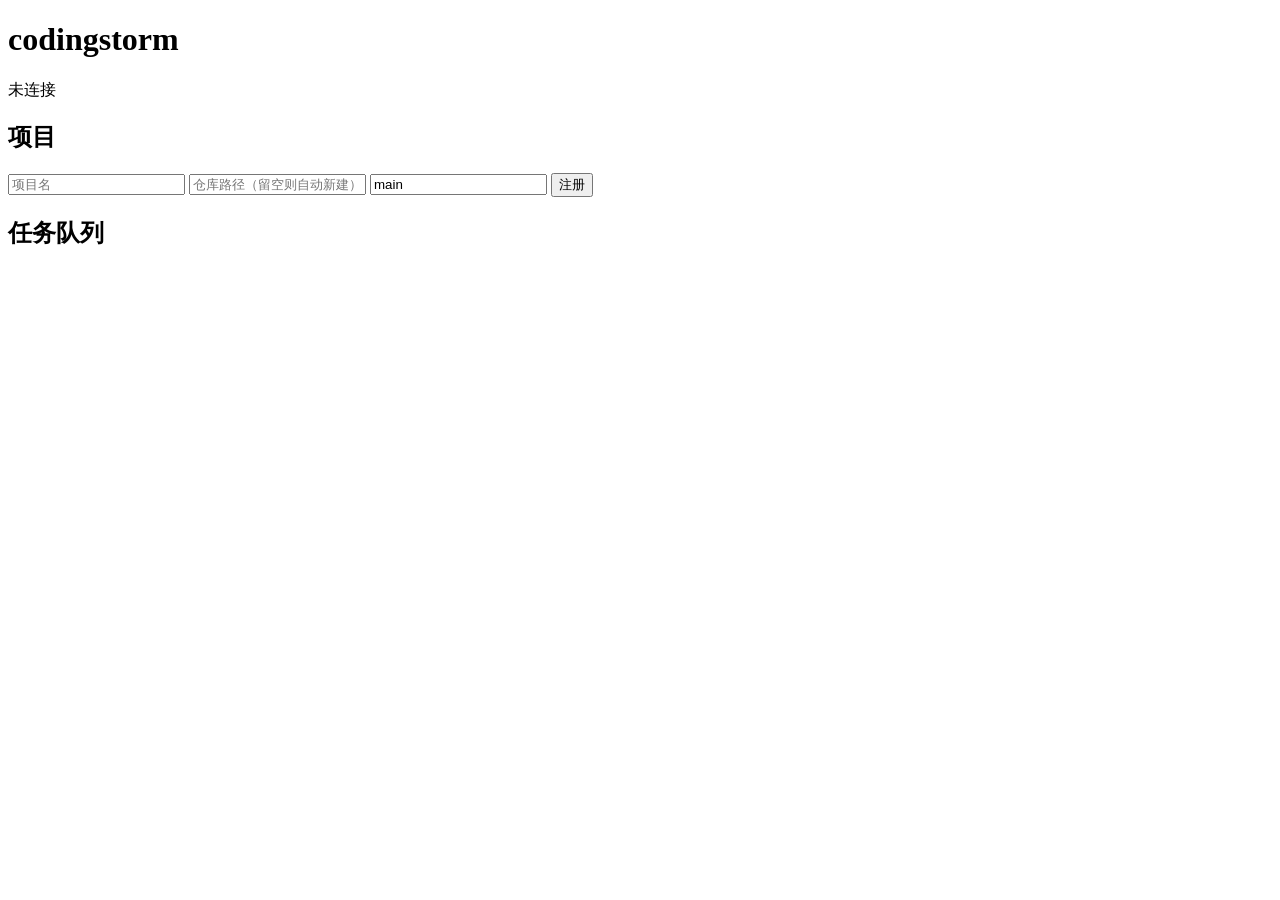
==== codingstorm/static/index.html @ 2046e8f0 "feat: 注册项目时自动准备仓库并当场校验 repo_path 变成可选，留空就用 {root}/repos/<name>.git，不存在时自动建一个 空裸仓库 —— 全新项目不必再先 SSH 上去" ====
<!DOCTYPE html>
<html lang="zh-CN">
<head>
<meta charset="utf-8">
<meta name="viewport" content="width=device-width, initial-scale=1">
<title>codingstorm</title>
<link rel="stylesheet" href="/static/style.css">
</head>
<body>

<header class="topbar">
  <h1>codingstorm</h1>
  <div class="topbar-right">
    <span id="conn" class="conn">未连接</span>
  </div>
</header>

<main class="layout">

  <aside class="sidebar">
    <section class="panel">
      <h2>项目</h2>
      <ul id="projects" class="list"></ul>
      <form id="project-form" class="inline-form">
        <input name="name" placeholder="项目名" required pattern="[A-Za-z0-9._-]+">
        <input name="repo_path" placeholder="仓库路径（留空则自动新建）">
        <input name="target_branch" placeholder="主干分支" value="main">
        <button type="submit">注册</button>
      </form>
    </section>

    <section class="panel" id="context-panel" hidden>
      <div class="panel-head">
        <h2>项目上下文</h2>
        <span id="ctx-bytes" class="muted"></span>
      </div>
      <div class="tabs small">
        <button class="ctab active" data-ctab="pointer">指针图</button>
        <button class="ctab" data-ctab="journal">变更记录</button>
        <button class="ctab" data-ctab="docs">文档</button>
      </div>

      <div id="ctx-pointer">
        <p class="hint">
          每次任务无条件注入。只写四类内容：带参数的命令、非显然约束、
          专有工具用法、硬规则。<b>不要写「项目是做什么的」</b>——实测会拖低表现。
          注释不会占 token。
        </p>
        <textarea id="pointer-text" rows="10" spellcheck="false"></textarea>
        <button id="pointer-save">保存</button>
      </div>

      <div id="ctx-journal" hidden>
        <pre id="journal-text" class="pre"></pre>
      </div>

      <div id="ctx-docs" hidden>
        <div id="doc-browse">
          <ul id="doc-list" class="list"></ul>
          <form id="doc-form" class="inline-form">
            <input name="path" placeholder="文件名，如 api.md">
            <button type="submit">新建文档</button>
          </form>
        </div>
        <div id="doc-editor" hidden>
          <div id="doc-editor-title" class="muted"></div>
          <textarea id="doc-text" rows="14" spellcheck="false"></textarea>
          <div class="row">
            <button id="doc-save">保存</button>
            <button id="doc-cancel" class="ghost">返回</button>
            <button id="doc-delete" class="danger">删除</button>
          </div>
        </div>
      </div>
    </section>
  </aside>

  <section class="content">
    <div class="panel">
      <div class="panel-head">
        <h2 id="queue-title">任务队列</h2>
        <span id="queue-count" class="muted"></span>
      </div>
      <ul id="tasks" class="list tasks"></ul>
    </div>

    <div class="panel" id="detail-panel" hidden>
      <div class="panel-head">
        <h2 id="detail-title">任务详情</h2>
        <span id="detail-status" class="badge"></span>
      </div>

      <div class="detail-meta" id="detail-meta"></div>
      <div class="usage" id="usage"></div>

      <div class="tabs">
        <button class="tab active" data-tab="output">执行过程</button>
        <button class="tab" data-tab="diff">改动</button>
      </div>

      <div class="tabpane" id="pane-output">
        <div class="progress" id="progress" hidden></div>
        <div class="stream" id="stream"></div>
      </div>

      <div class="tabpane" id="pane-diff" hidden>
        <div class="diff-stat" id="diff-stat"></div>
        <div class="diff-body" id="diff-body"></div>
      </div>

      <div class="actions" id="actions"></div>
    </div>
  </section>

</main>

<script src="/static/app.js"></script>
</body>
</html>
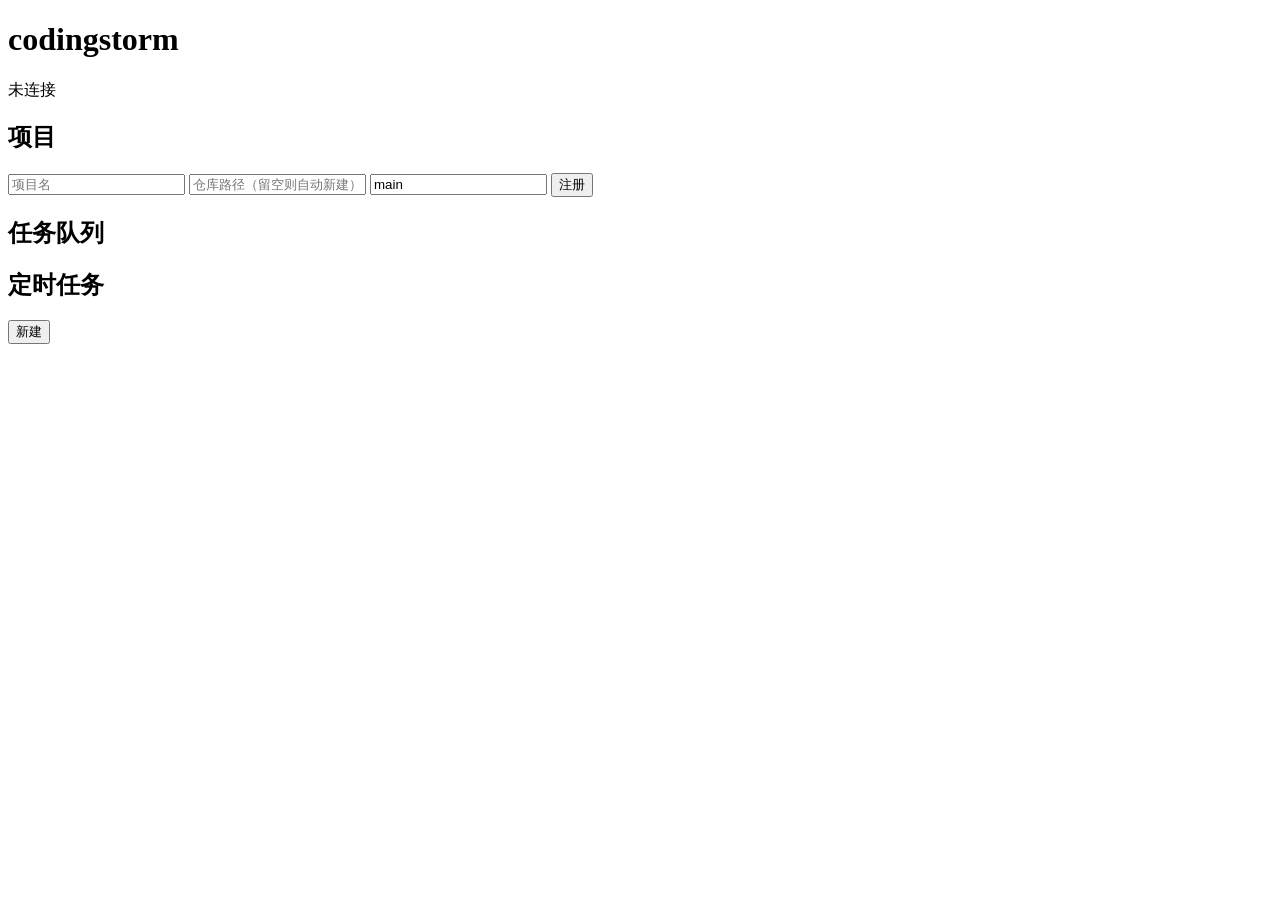
==== commit 3ac26888: "feat: 定时任务与执行窗口（谷时省钱） 两件事分开做，常被当成一件：  - **执行窗口**：只在指定时段启动新任务，动机是谷时定价。全局默认时段 +   项目级覆盖（always/custom）" ====
--- a/codingstorm/static/index.html
+++ b/codingstorm/static/index.html
@@ -38,6 +38,7 @@
         <button class="ctab active" data-ctab="pointer">指针图</button>
         <button class="ctab" data-ctab="journal">变更记录</button>
         <button class="ctab" data-ctab="docs">文档</button>
+        <button class="ctab" data-ctab="files">文件</button>
       </div>
 
       <div id="ctx-pointer">
@@ -72,16 +73,77 @@
           </div>
         </div>
       </div>
+
+      <div id="ctx-files" hidden>
+        <div class="tabs small">
+          <button class="rtab active" data-ref="">主干</button>
+          <button class="rtab" data-ref="task">本次任务</button>
+        </div>
+        <div id="file-crumbs" class="crumbs"></div>
+        <div id="file-tree" class="tree"></div>
+      </div>
     </section>
   </aside>
 
   <section class="content">
-    <div class="panel">
+    <div class="banner" id="window-banner" hidden></div>
+
+    <div class="panel" id="queue-panel">
       <div class="panel-head">
         <h2 id="queue-title">任务队列</h2>
         <span id="queue-count" class="muted"></span>
       </div>
       <ul id="tasks" class="list tasks"></ul>
+    </div>
+
+    <div class="panel" id="schedule-panel">
+      <div class="panel-head">
+        <h2>定时任务</h2>
+        <span id="schedule-count" class="muted"></span>
+        <button id="schedule-new" class="ghost">新建</button>
+      </div>
+      <ul id="schedules" class="list schedules"></ul>
+
+      <form id="schedule-form" class="inline-form" hidden>
+        <textarea name="title" rows="2" required
+          placeholder="到点要做什么，比如：跑一遍文档里的命令，把失效的改掉"></textarea>
+        <div class="row">
+          <select name="mode" id="schedule-mode">
+            <option value="daily">每天</option>
+            <option value="weekly">每周</option>
+            <option value="once">一次性</option>
+          </select>
+          <input name="time" type="time" value="09:00" title="触发时刻">
+          <input name="date" id="schedule-date" type="date" title="哪一天" hidden>
+          <span class="weekdays" id="schedule-weekdays" hidden>
+            <label><input type="checkbox" value="mon">一</label>
+            <label><input type="checkbox" value="tue">二</label>
+            <label><input type="checkbox" value="wed">三</label>
+            <label><input type="checkbox" value="thu">四</label>
+            <label><input type="checkbox" value="fri">五</label>
+            <label><input type="checkbox" value="sat">六</label>
+            <label><input type="checkbox" value="sun">日</label>
+          </span>
+          <select name="kind">
+            <option value="task">其他</option>
+            <option value="requirement">需求</option>
+            <option value="instruction">指令</option>
+            <option value="bug">缺陷</option>
+          </select>
+          <button type="submit">建立</button>
+          <button type="button" id="schedule-cancel" class="ghost">取消</button>
+        </div>
+        <div class="hint" id="schedule-hint"></div>
+      </form>
+    </div>
+
+    <div class="panel" id="file-panel" hidden>
+      <div class="panel-head">
+        <h2 id="file-title">文件</h2>
+        <span id="file-meta" class="muted"></span>
+        <button id="file-back" class="ghost">返回</button>
+      </div>
+      <pre class="pre code" id="file-body"></pre>
     </div>
 
     <div class="panel" id="detail-panel" hidden>
@@ -94,12 +156,23 @@
       <div class="usage" id="usage"></div>
 
       <div class="tabs">
-        <button class="tab active" data-tab="output">执行过程</button>
+        <button class="tab active" data-tab="chat">对话</button>
+        <button class="tab" data-tab="output">执行过程</button>
         <button class="tab" data-tab="diff">改动</button>
       </div>
 
-      <div class="tabpane" id="pane-output">
-        <div class="progress" id="progress" hidden></div>
+      <div class="tabpane" id="pane-chat">
+        <div class="chat" id="chat"></div>
+        <form class="inline-form" id="chat-form" hidden>
+          <textarea id="chat-input" rows="2" placeholder="接着说 —— 比如：改成返回列表，不要返回单个值"></textarea>
+          <div class="row">
+            <button type="submit">继续</button>
+            <span class="hint" id="chat-hint"></span>
+          </div>
+        </form>
+      </div>
+
+      <div class="tabpane" id="pane-output" hidden>        <div class="progress" id="progress" hidden></div>
         <div class="stream" id="stream"></div>
       </div>
 
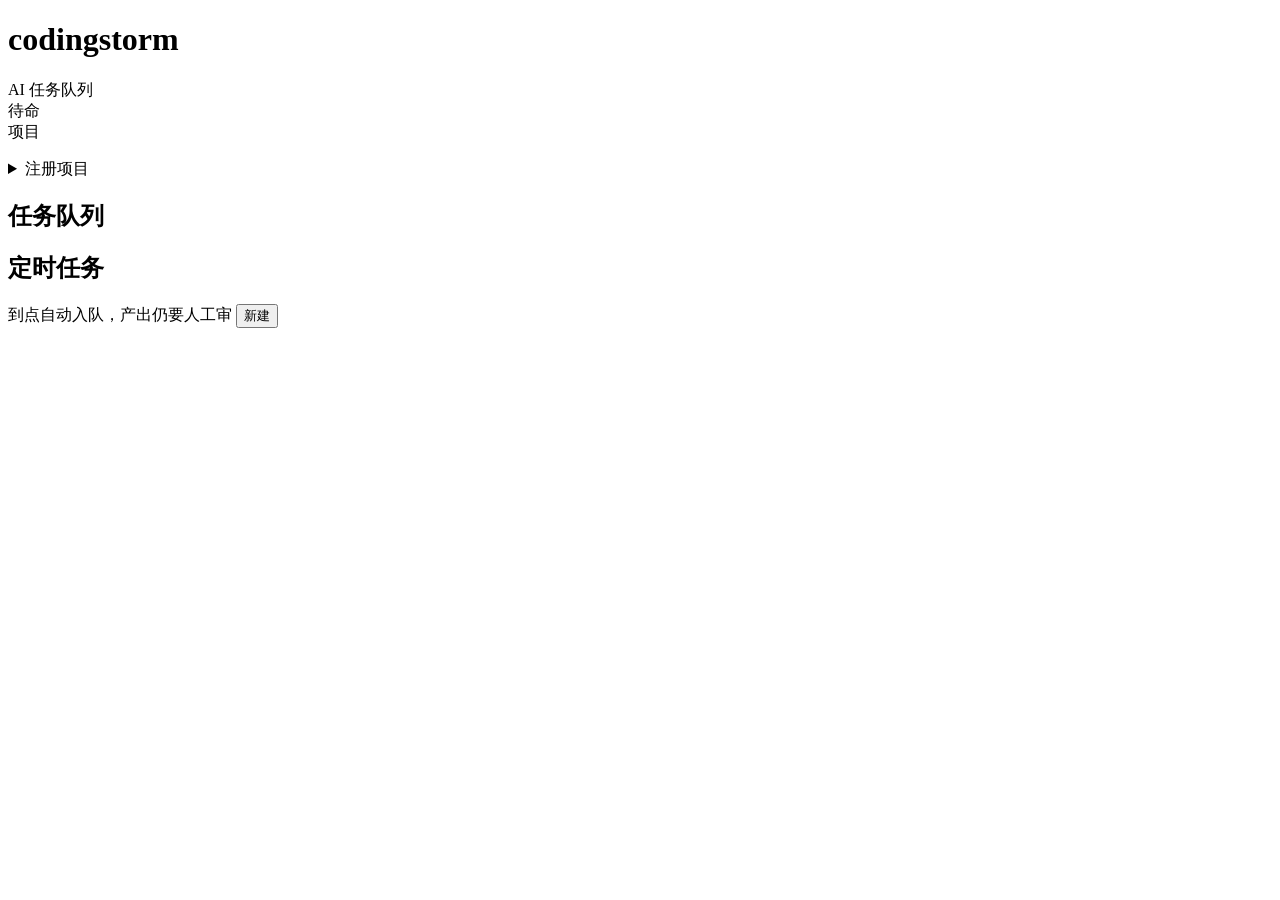
==== commit 0400f3ed: "style: 按苹果设计语言重做 Web UI - 参照 HiFox 两篇推文的界面截图重做：oklch 冷调中性色、系统字体栈、细分隔线、充足留白、状态颜色+圆点双编码、分段控件、近墨色主按钮 - " ====
--- a/codingstorm/static/index.html
+++ b/codingstorm/static/index.html
@@ -9,9 +9,13 @@
 <body>
 
 <header class="topbar">
-  <h1>codingstorm</h1>
+  <div class="brand">
+    <h1>codingstorm</h1>
+    <span class="sub">AI 任务队列</span>
+  </div>
+  <div class="topbar-spacer"></div>
   <div class="topbar-right">
-    <span id="conn" class="conn">未连接</span>
+    <span id="conn" class="conn">待命</span>
   </div>
 </header>
 
@@ -19,23 +23,30 @@
 
   <aside class="sidebar">
     <section class="panel">
-      <h2>项目</h2>
+      <div class="nav-label">项目</div>
       <ul id="projects" class="list"></ul>
-      <form id="project-form" class="inline-form">
-        <input name="name" placeholder="项目名" required pattern="[A-Za-z0-9._-]+">
-        <input name="repo_path" placeholder="仓库路径（留空则自动新建）">
-        <input name="target_branch" placeholder="主干分支" value="main">
-        <button type="submit">注册</button>
-      </form>
+      <details class="disclosure">
+        <summary>注册项目</summary>
+        <form id="project-form" class="inline-form">
+          <input name="name" placeholder="项目名" required pattern="[A-Za-z0-9._-]+">
+          <input name="repo_path" placeholder="仓库路径（留空自动新建）">
+          <input name="target_branch" placeholder="主干分支" value="main">
+          <select name="runtime" title="执行器">
+            <option value="">执行器：跟随全局</option>
+            <option value="claude">Claude Code</option>
+            <option value="pi">Pi</option>
+          </select>
+          <button type="submit">注册</button>
+        </form>
+      </details>
     </section>
 
     <section class="panel" id="context-panel" hidden>
-      <div class="panel-head">
-        <h2>项目上下文</h2>
-        <span id="ctx-bytes" class="muted"></span>
-      </div>
-      <div class="tabs small">
-        <button class="ctab active" data-ctab="pointer">指针图</button>
+      <div class="nav-label">项目上下文 <span class="count" id="ctx-bytes"></span></div>
+      <details class="disclosure ctx-disclosure">
+        <summary>展开编辑约定与文档</summary>
+        <div class="tabs small">
+          <button class="ctab active" data-ctab="pointer">指针图</button>
         <button class="ctab" data-ctab="journal">变更记录</button>
         <button class="ctab" data-ctab="docs">文档</button>
         <button class="ctab" data-ctab="files">文件</button>
@@ -44,7 +55,7 @@
       <div id="ctx-pointer">
         <p class="hint">
           每次任务无条件注入。只写四类内容：带参数的命令、非显然约束、
-          专有工具用法、硬规则。<b>不要写「项目是做什么的」</b>——实测会拖低表现。
+          专有工具用法、硬规则。<b>不要写「项目是做什么的」</b> —— AI 读代码就知道。
           注释不会占 token。
         </p>
         <textarea id="pointer-text" rows="10" spellcheck="false"></textarea>
@@ -82,6 +93,7 @@
         <div id="file-crumbs" class="crumbs"></div>
         <div id="file-tree" class="tree"></div>
       </div>
+      </details>
     </section>
   </aside>
 
@@ -91,6 +103,7 @@
     <div class="panel" id="queue-panel">
       <div class="panel-head">
         <h2 id="queue-title">任务队列</h2>
+        <span id="queue-summary" class="head-sub"></span>
         <span id="queue-count" class="muted"></span>
       </div>
       <ul id="tasks" class="list tasks"></ul>
@@ -99,6 +112,7 @@
     <div class="panel" id="schedule-panel">
       <div class="panel-head">
         <h2>定时任务</h2>
+        <span class="head-sub">到点自动入队，产出仍要人工审</span>
         <span id="schedule-count" class="muted"></span>
         <button id="schedule-new" class="ghost">新建</button>
       </div>
@@ -149,7 +163,7 @@
     <div class="panel" id="detail-panel" hidden>
       <div class="panel-head">
         <h2 id="detail-title">任务详情</h2>
-        <span id="detail-status" class="badge"></span>
+        <span id="detail-status"></span>
       </div>
 
       <div class="detail-meta" id="detail-meta"></div>
@@ -159,6 +173,7 @@
         <button class="tab active" data-tab="chat">对话</button>
         <button class="tab" data-tab="output">执行过程</button>
         <button class="tab" data-tab="diff">改动</button>
+        <button class="tab" data-tab="stage">阶段</button>
       </div>
 
       <div class="tabpane" id="pane-chat">
@@ -172,7 +187,8 @@
         </form>
       </div>
 
-      <div class="tabpane" id="pane-output" hidden>        <div class="progress" id="progress" hidden></div>
+      <div class="tabpane" id="pane-output" hidden>
+        <div class="progress" id="progress" hidden></div>
         <div class="stream" id="stream"></div>
       </div>
 
@@ -181,6 +197,10 @@
         <div class="diff-body" id="diff-body"></div>
       </div>
 
+      <div class="tabpane" id="pane-stage" hidden>
+        <div id="stage-body"></div>
+      </div>
+
       <div class="actions" id="actions"></div>
     </div>
   </section>
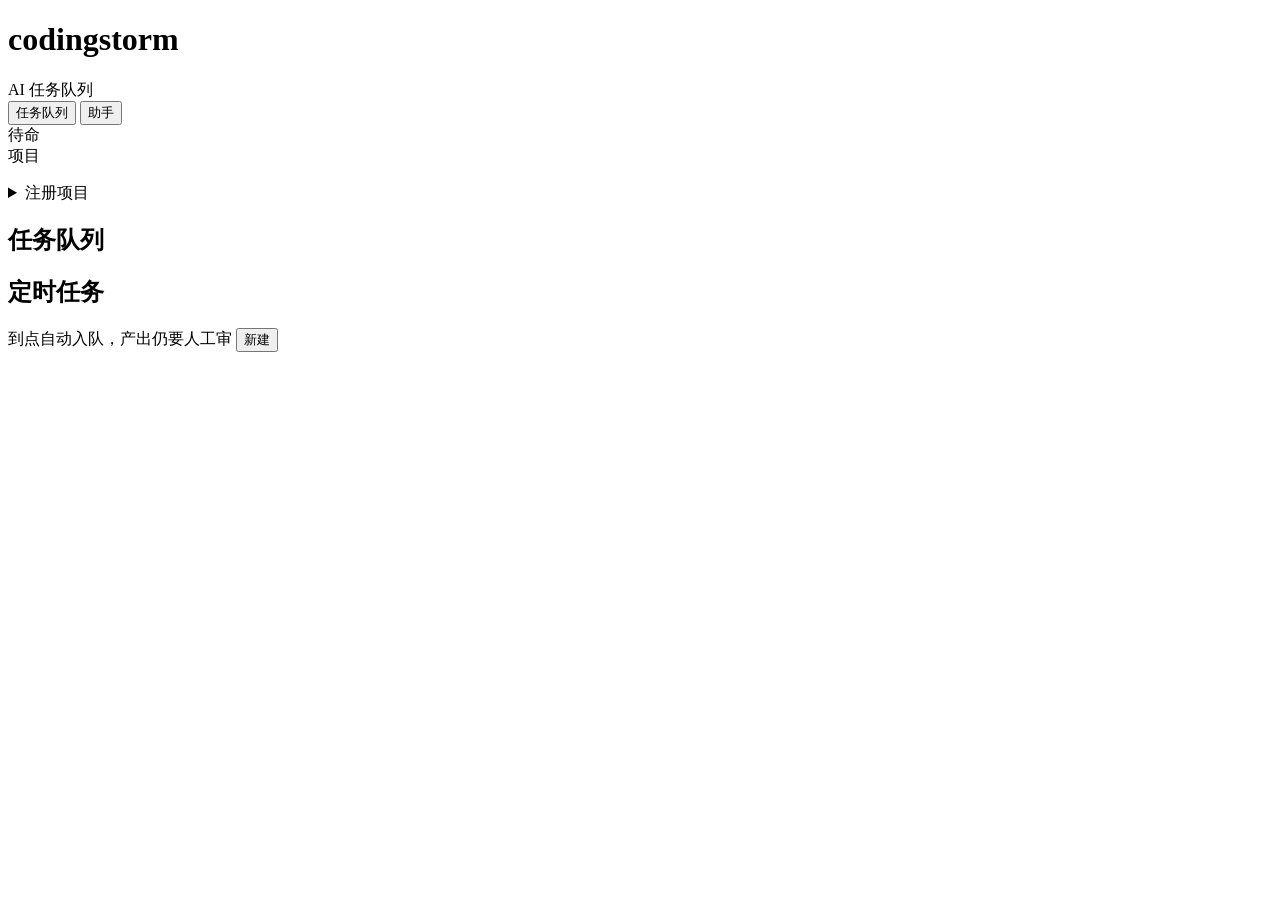
==== commit 2805e469: "feat: 新增对话式需求助手与 CodeBuddy 执行器，补齐本机使用体验 - 助手页：顶栏「任务队列 / 助手」切换，iframe 嵌入独立 sidecar；   自动探测与拉起进程，失败时给出" ====
--- a/codingstorm/static/index.html
+++ b/codingstorm/static/index.html
@@ -11,15 +11,19 @@
 <header class="topbar">
   <div class="brand">
     <h1>codingstorm</h1>
-    <span class="sub">AI 任务队列</span>
+    <span class="sub" id="brand-sub">AI 任务队列</span>
   </div>
+  <nav class="viewswitch" id="viewswitch">
+    <button class="vbtn" data-view="queue">任务队列</button>
+    <button class="vbtn" data-view="assistant">助手</button>
+  </nav>
   <div class="topbar-spacer"></div>
   <div class="topbar-right">
     <span id="conn" class="conn">待命</span>
   </div>
 </header>
 
-<main class="layout">
+<main class="layout" id="queue-view">
 
   <aside class="sidebar">
     <section class="panel">
@@ -28,13 +32,17 @@
       <details class="disclosure">
         <summary>注册项目</summary>
         <form id="project-form" class="inline-form">
-          <input name="name" placeholder="项目名" required pattern="[A-Za-z0-9._-]+">
-          <input name="repo_path" placeholder="仓库路径（留空自动新建）">
+          <input name="name" placeholder="项目名（英文/数字/._-）" title="只能用字母、数字、点、下划线、短横线；中文请用拼音" required pattern="[A-Za-z0-9._-]+">
+          <div class="path-row">
+            <input name="repo_path" placeholder="仓库路径（留空自动新建）" title="留空：平台新建空裸仓库；填写：不存在会自动建目录并 git init，已有文件会做一次初始提交">
+            <button type="button" id="pick-repo" class="ghost" title="在本机打开文件夹选择器；服务需运行在本机">浏览…</button>
+          </div>
           <input name="target_branch" placeholder="主干分支" value="main">
           <select name="runtime" title="执行器">
             <option value="">执行器：跟随全局</option>
             <option value="claude">Claude Code</option>
             <option value="pi">Pi</option>
+            <option value="codebuddy">CodeBuddy</option>
           </select>
           <button type="submit">注册</button>
         </form>
@@ -105,6 +113,12 @@
         <h2 id="queue-title">任务队列</h2>
         <span id="queue-summary" class="head-sub"></span>
         <span id="queue-count" class="muted"></span>
+        <select id="project-runtime" class="runtime-select" title="本项目新任务的执行器；只影响之后启动的任务" hidden>
+          <option value="">执行器：跟随全局</option>
+          <option value="claude">Claude Code</option>
+          <option value="pi">Pi</option>
+          <option value="codebuddy">CodeBuddy</option>
+        </select>
       </div>
       <ul id="tasks" class="list tasks"></ul>
     </div>
@@ -207,6 +221,27 @@
 
 </main>
 
+<!-- 助手页：单独的整屏视图，和任务队列互斥切换。
+     iframe 里是独立进程（默认 8001）的聊天界面，关掉再切回来不丢对话。 -->
+<section class="assistant-view" id="assistant-view" hidden>
+  <iframe id="assistant-frame" title="AI 助手" hidden></iframe>
+
+  <div class="assistant-fallback" id="assistant-fallback" hidden>
+    <div class="assistant-card">
+      <h2>AI 助手</h2>
+      <p class="assistant-msg" id="assistant-msg">正在检测助手进程…</p>
+      <div class="row">
+        <button id="assistant-start">启动助手</button>
+        <button id="assistant-recheck" class="ghost">重新检测</button>
+      </div>
+      <p class="hint">
+        助手是独立进程。想让它随平台自动启动，在 <code>codingstorm.toml</code> 里配：
+        <code>[assistant] dir = "助手目录"</code>、<code>autostart = true</code>。
+      </p>
+    </div>
+  </div>
+</section>
+
 <script src="/static/app.js"></script>
 </body>
 </html>
